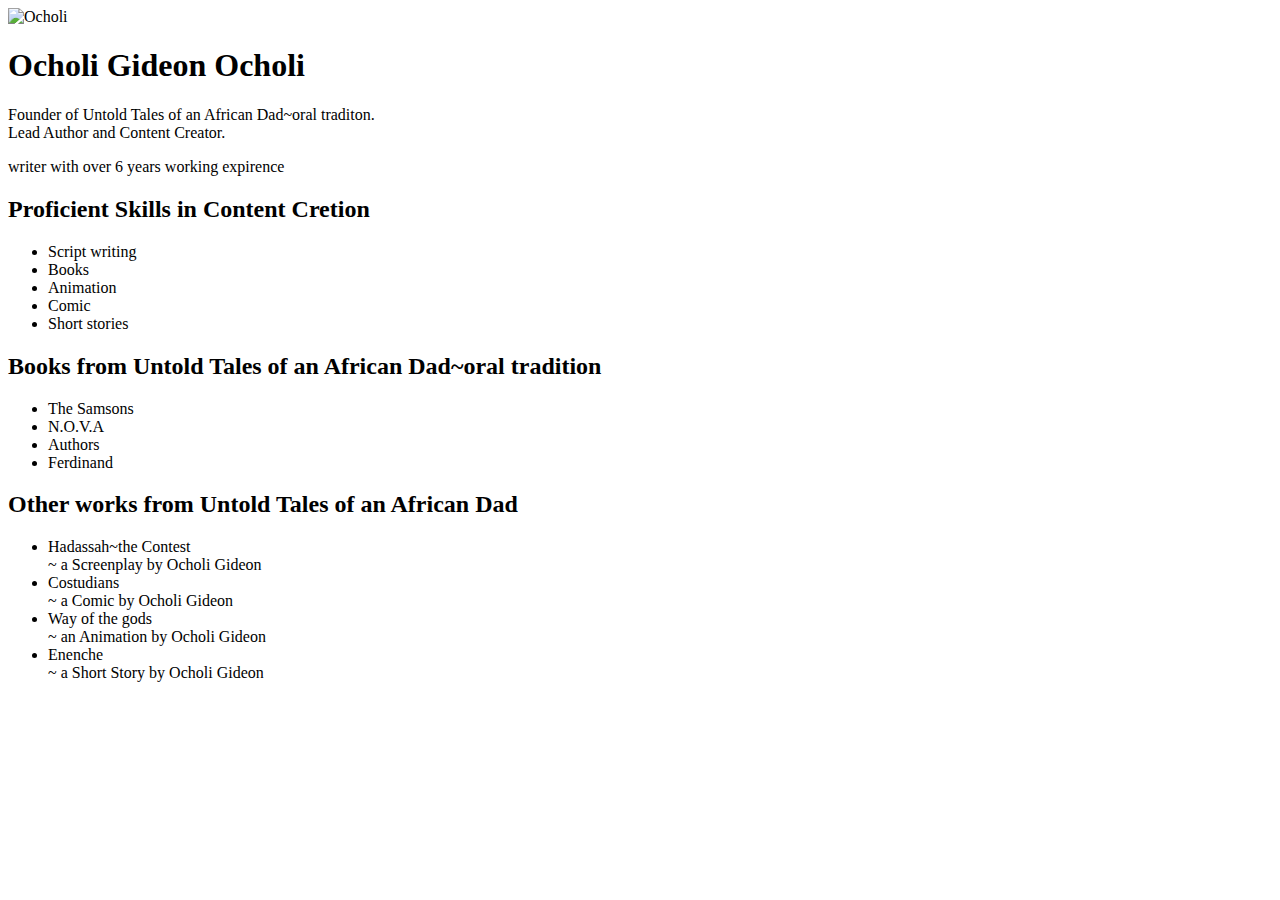
==== index.html @ 1df92956 "profile commit" ====
<!DOCTYPE html>
<html lang="en">

<head>
    <link rel="stylesheet" href="styles.css">
    <title>Untold~Tales~of~an~African~Dad</title>
</head>

<body>
    <div> 
        <div class="header">
            <img class="border-radius thin-blue-border" src="Ocholi_matric.jpg" alt="Ocholi">
            <h1>
                Ocholi Gideon Ocholi
            </h1>
        </div>

        <div class="section">
            <p>
                Founder of Untold Tales of an African Dad~oral traditon.<br>
                Lead Author and Content Creator.
            </p>
            <p class="text">
                writer with over 6 years working expirence
            </p>
        </div>

        <div class="section">
            <h2>
                Proficient Skills in Content Cretion
            </h2>
            <ul>
                <li>Script writing</li>
                <li>Books</li>
                <li>Animation</li>
                <li>Comic</li>
                <li>Short stories</li>
            </ul>
        </div>

        <div class="section">
            <h2>
                Books from Untold Tales of an African Dad~oral tradition
            </h2>
            <ul class="a">
                <li>The Samsons</li>
                <li>N.O.V.A</li>
                <li>Authors</li>
                <li>Ferdinand</li>
            </ul>
        </div>

        <div class="section">
            <h2>
                Other works from Untold Tales of an African Dad
            </h2>
            <ul>
                <li>Hadassah~the Contest</li>
                <label>~ a Screenplay by Ocholi Gideon</label>
                <li>Costudians</li>
                <label>~ a Comic by Ocholi Gideon</label>
                <li>Way of the gods</li>
                <label>~ an Animation by Ocholi Gideon</label>
                <li>Enenche</li>
                <label>~ a Short Story by Ocholi Gideon</label>
            </ul>
        </div>
    </div>

</body>

</html>
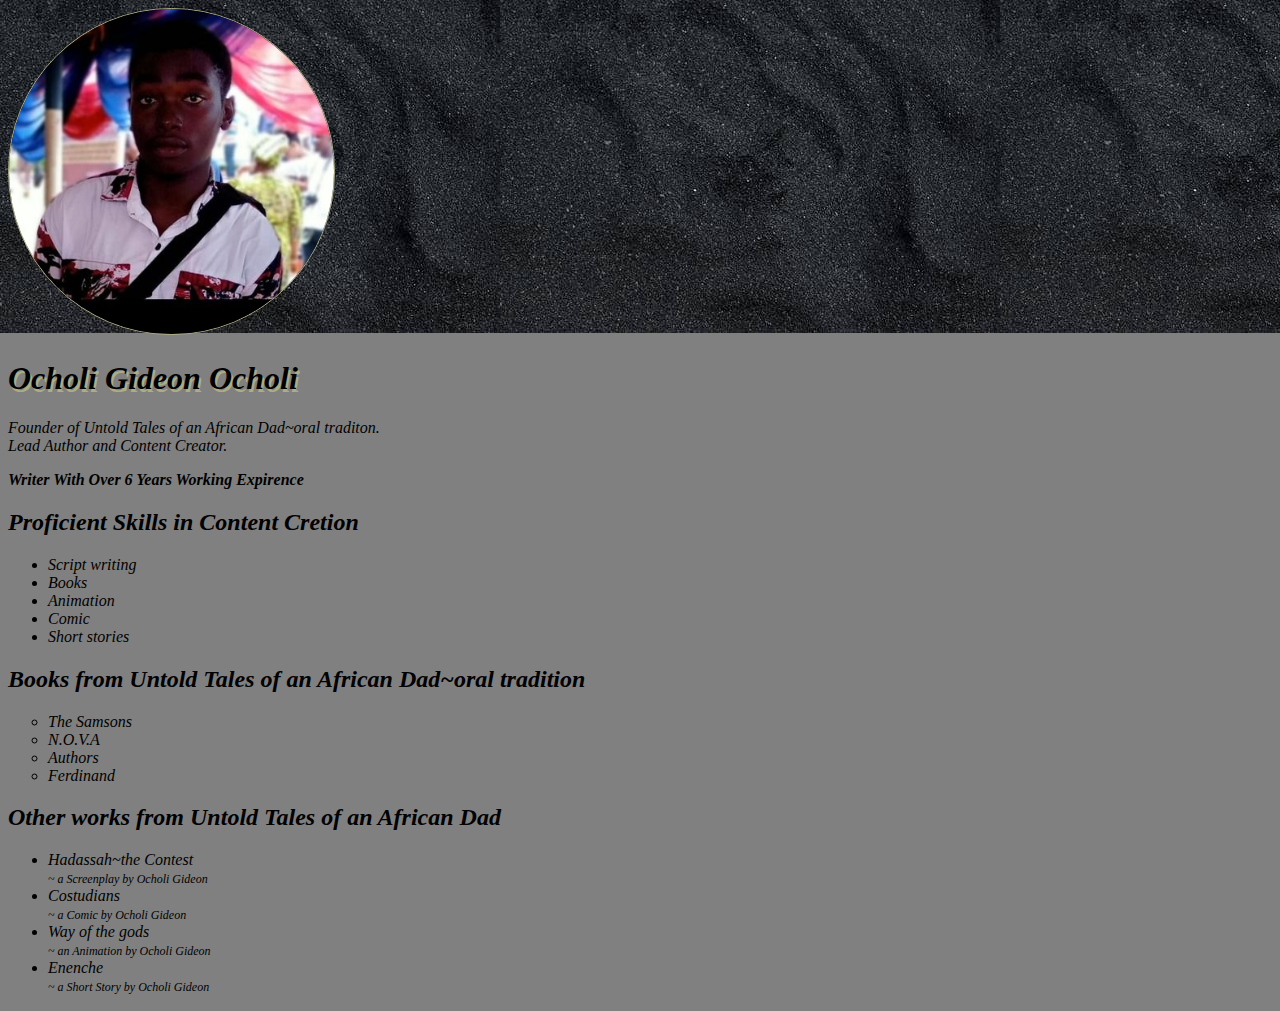
==== commit 976db737: "Update index.html" ====
--- a/index.html
+++ b/index.html
@@ -2,7 +2,7 @@
 <html lang="en">
 
 <head>
-    <link rel="stylesheet" href="styles.css">
+    <link rel="stylesheet" type="text/css" href="styles.css">
     <title>Untold~Tales~of~an~African~Dad</title>
 </head>
 
@@ -69,4 +69,4 @@
 
 </body>
 
-</html>+</html>
--- a/styles.css
+++ b/styles.css
@@ -0,0 +1,36 @@
+
+        ul.a {
+            list-style-type: circle
+        }
+                label {
+                    font-size: 12px;
+                }
+        
+                body {
+                    /* font-size: 20px; */
+                    font-style: italic;
+                    background-image: url(Graysand.jpg);
+                    background-repeat: repeat-x;
+                    /*background-attachment: fixed;*/
+                    background-color: #808080
+                }
+        
+                h1 {
+                    text-shadow: 2px 3px #adad85;
+                }
+        
+                h2 {
+                    font-family: 'Times New Roman', Times, serif;
+                }
+        
+                .border-radius {
+                    border-radius: 50%;
+                    border: 1px solid #adad85;
+                    width: 325px;
+                }
+        
+                .text {
+                    font-weight: bold;
+                    text-transform: capitalize;
+                }
+        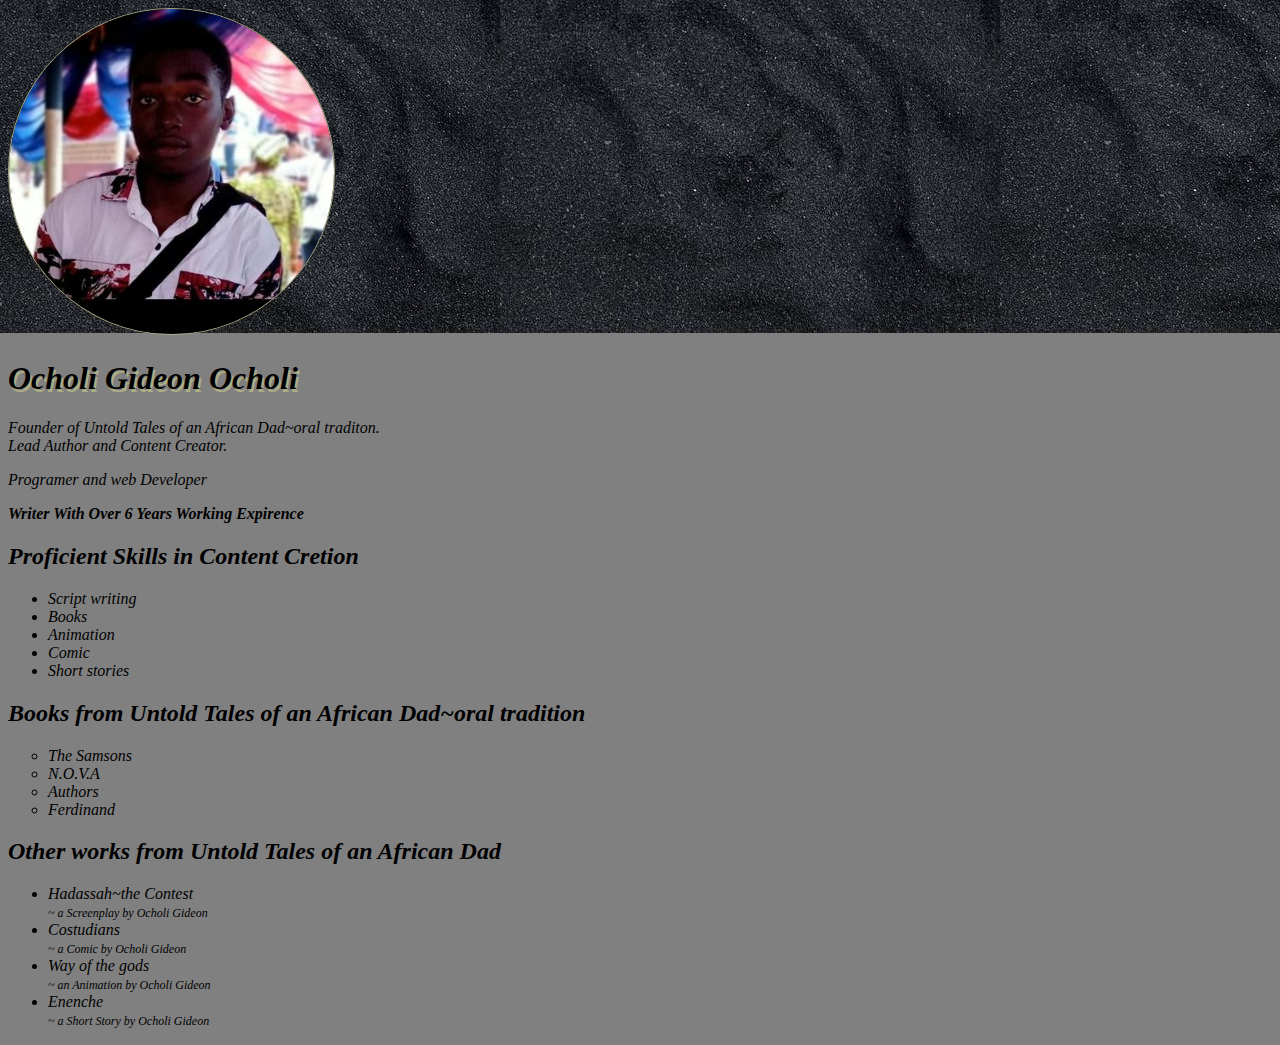
==== commit 104aac50: "new_index.html" ====
--- a/index.html
+++ b/index.html
@@ -9,7 +9,7 @@
 <body>
     <div> 
         <div class="header">
-            <img class="border-radius thin-blue-border" src="Ocholi_matric.jpg" alt="Ocholi">
+            <img class="border-radius thin-blue-border" src="image/Ocholi_matric.jpg" alt="Ocholi">
             <h1>
                 Ocholi Gideon Ocholi
             </h1>
@@ -19,6 +19,9 @@
             <p>
                 Founder of Untold Tales of an African Dad~oral traditon.<br>
                 Lead Author and Content Creator.
+            </p>
+            <p>
+                Programer and web Developer
             </p>
             <p class="text">
                 writer with over 6 years working expirence
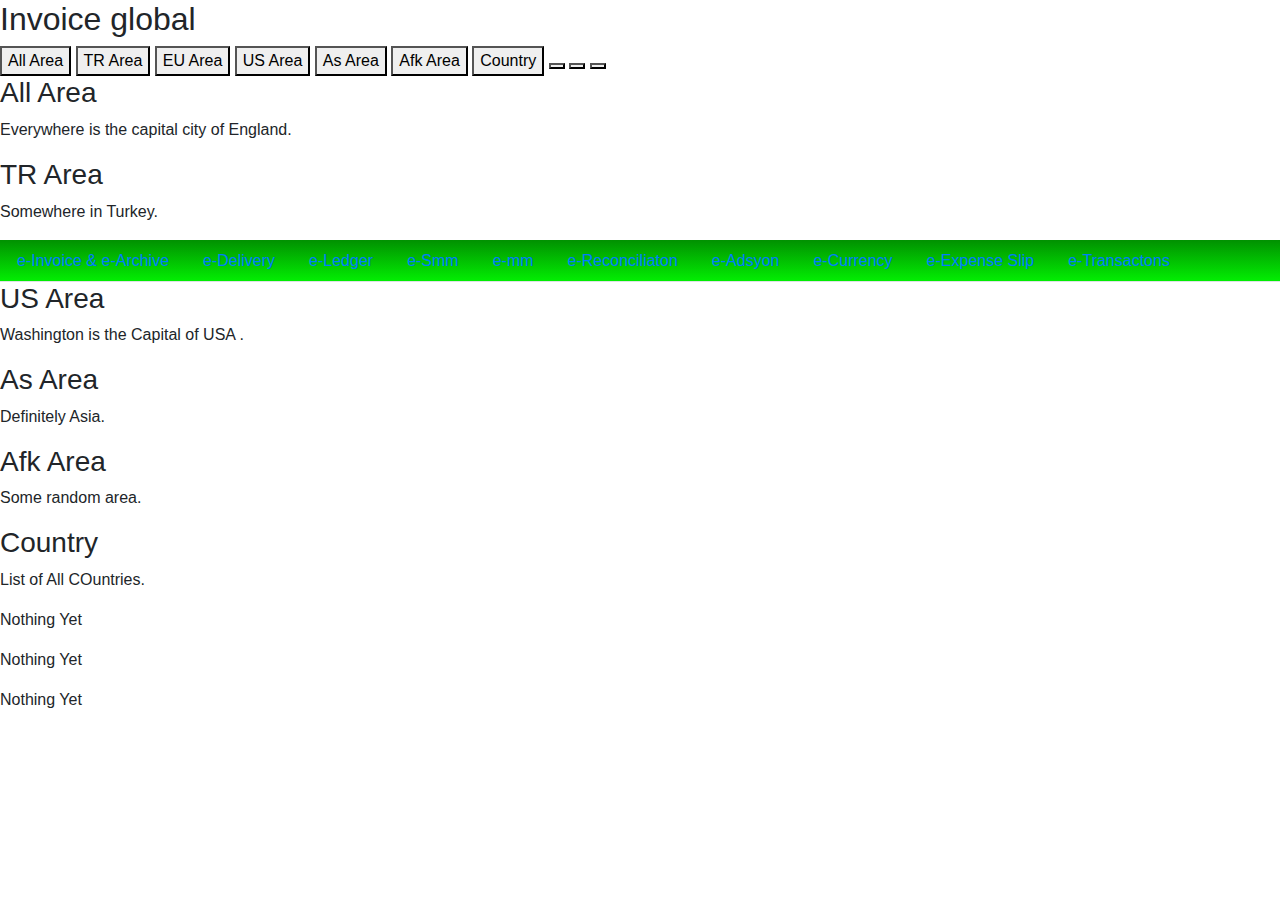
==== commit d4b36285: "WebTest first commit" ====
--- a/index.html
+++ b/index.html
@@ -1,75 +1,372 @@
 <!DOCTYPE html>
 <html lang="en">
-
 <head>
-    <link rel="stylesheet" type="text/css" href="styles.css">
-    <title>Untold~Tales~of~an~African~Dad</title>
+    <meta charset="UTF-8">
+    <meta name="viewport" content="width=device-width, initial-scale=1.0">
+    <link rel="stylesheet" href="style.css">
+    <link rel="stylesheet" href="https://cdnjs.cloudflare.com/ajax/libs/font-awesome/6.5.1/css/all.min.css" 
+    integrity="sha512-DTOQO9RWCH3ppGqcWaEA1BIZOC6xxalwEsw9c2QQeAIftl+Vegovlnee1c9QX4TctnWMn13TZye+giMm8e2LwA==" 
+    crossorigin="anonymous" referrerpolicy="no-referrer" />
+    <link rel="stylesheet" href="https://stackpath.bootstrapcdn.com/bootstrap/4.4.1/css/bootstrap.min.css">
+    
+    <title>Home Invoice</title>
+    <script>
+        function openCity(evt, cityName) {
+            // Hide all tab content
+            var tabContent = document.getElementsByClassName("tabContent");
+            for (var i = 0; i < tabContent.length; i++) {
+                tabContent[i].style.display = "none";
+            }
+
+            // Remove the "active" class from all tab buttons
+            var tablinks = document.getElementsByClassName("tablinks");
+            for (var i = 0; i < tablinks.length; i++) {
+                tablinks[i].className = tablinks[i].className.replace(" active", "");
+            }
+
+            // Show the current tab content and mark the button as active
+            document.getElementById(cityName).style.display = "block";
+            evt.currentTarget.className += " active";
+        }
+
+    </script>
 </head>
-
-<body>
-    <div> 
-        <div class="header">
-            <img class="border-radius thin-blue-border" src="image/Ocholi_matric.jpg" alt="Ocholi">
-            <h1>
-                Ocholi Gideon Ocholi
-            </h1>
+<body id="body">
+    <div class="open">
+        <h2>Invoice global</h2>
+    </div>
+    <!-- Tab links -->
+    <div class="tab">
+        <button class="tablinks" onclick="openCity(event, 'Everywhere')">All Area</button>
+        <button class="tablinks" onclick="openCity(event, 'Tr')">TR Area</button>
+        <button class="tablinks" onclick="openCity(event, 'Europe')">EU Area</button>
+        <button class="tablinks" onclick="openCity(event, 'US')">US Area</button>
+        <button class="tablinks" onclick="openCity(event, 'Asia')">As Area</button>
+        <button class="tablinks" onclick="openCity(event, 'Africa')">Afk Area</button>
+        <button class="tablinks" onclick="openCity(event, 'Turkey')">Country <span class="fas fa-caret-down"></span></button>
+        <button id="my-element" class="tablinks" onclick="openCity(event, 'Print')"><i class="fas fa-print"></i></button>
+        <button id="my-element" class="tablinks" onclick="openCity(event, 'Mail')"><i class="fas fa-envelope"></i></button>
+        <button id="my-element" class="tablinks" onclick="openCity(event, 'Pdf')"><i class="fas fa-file-pdf"></i></button>
+    </div>
+    
+    <div id="Everywhere" class="tabContent">
+        <h3>All Area</h3>
+        <p>Everywhere is the capital city of England.</p>
+    </div>
+
+    <div id="Tr" class="tabContent">
+        <h3>TR Area</h3>
+        <p>Somewhere in Turkey.</p>
+    </div>
+
+    <!-- ////////////////////////////////////////////////////////////////////////////////////////////////////////////// -->
+    <div id="Europe" class="tabContent">
+        <ul style="background: linear-gradient(to bottom, #019101, #02ee02);;" class="nav nav-tabs">
+            <li class="nav-item">
+                <a class="nav-link" data-toggle="tab" href="#EA">e-Invoice & e-Archive</a>
+            </li>
+            <li class="nav-item">
+                <a class="nav-link" data-toggle="tab" href="#Delivery">e-Delivery</a>
+            </li>
+            <li class="nav-item">
+                <a class="nav-link" data-toggle="tab" href="#Ledger">e-Ledger</a>
+            </li>
+            <li class="nav-item">
+                <a class="nav-link" data-toggle="tab" href="#Smm">e-Smm</a>
+            </li>
+            <li class="nav-item">
+                <a class="nav-link" data-toggle="tab" href="#mm">e-mm</a>
+            </li>
+            <li class="nav-item">
+                <a class="nav-link" data-toggle="tab" href="#Reconciliaton">e-Reconciliaton</a>
+            </li>
+            <li class="nav-item">
+                <a class="nav-link" data-toggle="tab" href="#Adsyon">e-Adsyon</a>
+            </li>
+            <li class="nav-item">
+                <a class="nav-link" data-toggle="tab" href="#Currency">e-Currency</a>
+            </li>
+            <li class="nav-item">
+                <a class="nav-link" data-toggle="tab" href="#Expense">e-Expense Slip</a>
+            </li>
+            <li class="nav-item">
+                <a class="nav-link" data-toggle="tab" href="#Transacton">e-Transactons <span class="fas fa-caret-down"></span></a>
+            </li>
+        </ul>
+    
+    
+        <div class="tab-content">
+            <div id="EA" class="tab-pane fade">
+                <div class="container-fluid">
+                    <div class="row">
+                        <div class="col">
+                            <div class="row02 edge">
+                                <p>Tarih:</p>
+                            </div>
+                        </div>
+                        <div class="col-md-3">
+                            <div class="input-group">
+                                <input type="text" class="form-control row02" placeholder="23/12/2023">
+                                <div class="input-group-append">
+                                    <span class="input-group-text">
+                                        <i class="fa-regular fa-calendar"></i>
+                                    </span>
+                                </div>
+                            </div>
+                        </div>
+                        <div class="col-md-3">
+                            <div class="input-group">
+                                <input type="text" class="form-control row02" placeholder="23/12/2023">
+                                <div class="input-group-append">
+                                    <span class="input-group-text">
+                                        <i class="fa-regular fa-calendar"></i>
+                                    </span>
+                                </div>
+                            </div>
+                        </div>
+                        <div class="col-md-2">
+                            <div class="row02 edge">
+                                <p>Seç</p>
+                            </div>
+                        </div>
+                        <div class="col-2">
+                            <div class="row02 edge">
+                                <p>Ara</p>
+                            </div>
+                        </div>
+                    </div>
+                
+                
+    
+                    <!-- row 2 -->
+                    <div class="row create">
+                        <div id="create" class="col-1">
+                            <a style="height: 100%;" href="pages.html">
+                                <center><p id="p">Create  +</p></center>
+                            </a>
+                        </div>
+                        <br><br>
+                    </div>
+    
+                    <!-- row 3 -->
+                    <div class="row">
+                        
+                        <div id="rowBox" class="col">
+                            <div id="card">
+                                <p class="Rowheader">Outgoing Invoices</p>
+                                <div class="dollar"><center>$<p id="kur">Kur Çev</p></center></div>
+                                <p class="cost">50.000 $</p>
+                                <p class="aim">Aim</p>
+                            </div>
+                            <div class="underline"></div>
+                        </div>
+    
+                        <div id="rowBox" class="col">
+                            <div id="card">
+                                <p class="Rowheader">Incoming Invoices</p>
+                                <div class="dollar"><center>$<p id="kur">Kur Çev</p></center></div>
+                                <p class="cost">50.000 $</p>
+                                <p class="aim">Aim</p>
+                            </div>
+                            <div class="underline"></div>
+                        </div>
+                        <div id="rowBox" class="col">
+                            <div id="card">
+                                <p class="Rowheader">Cancellation & Refund Invoices</p>
+                                <div class="dollar"><center>$<p id="kur">Kur Çev</p></center></div>
+                                <p class="cost">50.000 $</p>
+                                <p class="aim">Aim</p>
+                            </div>
+                            <div class="underline"></div>
+                        </div>
+                        <div id="rowBox" class="col">
+                            <div id="card">
+                                <p class="Rowheader">Total Balance</p>
+                                <div class="dollar"><center>$<p id="kur">Kur Çev</p></center></div>
+                                <p class="cost">50.000 $</p>
+                                <p class="aim">Aim</p>
+                            </div>
+                            <div class="underline"></div>
+                        </div>
+                    </div>
+                </div>
+    
+                <ul style="color: green; margin-top: 30px;" class="nav nav-tabs tab2">
+                    <li class="nav-item">
+                        <a class="nav-link" data-toggle="tab" href="#Incoming">Incoming Invoice</a>
+                    </li>
+                    <li class="nav-item">
+                        <a class="nav-link" data-toggle="tab" href="#Outgoing">Outgoing Invoice</a>
+                    </li>
+                    <li class="nav-item">
+                        <a class="nav-link" data-toggle="tab" href="#Draft">Draft Invoice</a>
+                    </li>
+                    <li class="nav-item ml-auto">
+                        <a class="nav-link" data-toggle="tab" href="#Print"><i class="fas fa-print"></i></a>
+                    </li>
+                    <li class="nav-item">
+                        <a class="nav-link" data-toggle="tab" href="#Envelope"><i class="fas fa-envelope"></i></a>
+                    </li>
+                    <li class="nav-item">
+                        <a class="nav-link" data-toggle="tab" href="#Pdf_file"><i class="fas fa-file-pdf"></i></a>
+                    </li>
+                </ul>
+                <div class="tab-content">
+                    <div id="Incoming" class="tab-pane fade">
+                        <table>
+                            <thead>
+                                <th></th><th>Portal No</th><th>Area</th><th>Country</th><th>Invoice method</th><th>Invoice No</th><th>Invoice Date</th><th>Arrival Date</th><th>Invoice Type</th><th>Sender Invoice Type</th><th>Type</th><th>Sender</th><th>Amount</th><th>Currency</th><th>Situation</th><th>Response Status</th><th>Response Submission Status</th><th>Mail Object</th><th>Letter No</th><th>Tax Office Cancellation Status</th><th>Official letter Objection Status</th>
+                            </thead>
+                            <tbody>
+                                <tr>
+                                    <td>1</td><td></td><td></td><td></td><td></td><td></td><td></td><td></td><td></td><td></td><td></td><td></td><td></td><td></td><td></td><td></td><td></td><td></td><td></td><td></td><td></td>
+                                </tr>
+                                <tr>
+                                    <td>2</td><td></td><td></td><td></td><td></td><td></td><td></td><td></td><td></td><td></td><td></td><td></td><td></td><td></td><td></td><td></td><td></td><td></td><td></td><td></td><td></td>
+                                </tr>
+                                <tr>
+                                    <td>3</td><td></td><td></td><td></td><td></td><td></td><td></td><td></td><td></td><td></td><td></td><td></td><td></td><td></td><td></td><td></td><td></td><td></td><td></td><td></td><td></td>
+                                </tr>
+                                <tr>
+                                    <td>4</td><td></td><td></td><td></td><td></td><td></td><td></td><td></td><td></td><td></td><td></td><td></td><td></td><td></td><td></td><td></td><td></td><td></td><td></td><td></td><td></td>
+                                </tr>
+                                <tr>
+                                    <td>5</td><td></td><td></td><td></td><td></td><td></td><td></td><td></td><td></td><td></td><td></td><td></td><td></td><td></td><td></td><td></td><td></td><td></td><td></td><td></td><td></td>
+                                </tr>
+                                <tr>
+                                    <td>6</td><td></td><td></td><td></td><td></td><td></td><td></td><td></td><td></td><td></td><td></td><td></td><td></td><td></td><td></td><td></td><td></td><td></td><td></td><td></td><td></td>
+                                </tr>
+                                <tr>
+                                    <td>7</td><td></td><td></td><td></td><td></td><td></td><td></td><td></td><td></td><td></td><td></td><td></td><td></td><td></td><td></td><td></td><td></td><td></td><td></td><td></td><td></td>
+                                </tr>
+                                <tr>
+                                    <td>8</td><td></td><td></td><td></td><td></td><td></td><td></td><td></td><td></td><td></td><td></td><td></td><td></td><td></td><td></td><td></td><td></td><td></td><td></td><td></td><td></td>
+                                </tr>
+                                <tr>
+                                    <td>9</td><td></td><td></td><td></td><td></td><td></td><td></td><td></td><td></td><td></td><td></td><td></td><td></td><td></td><td></td><td></td><td></td><td></td><td></td><td></td><td></td>
+                                </tr>
+                                <tr>
+                                    <td>10</td><td></td><td></td><td></td><td></td><td></td><td></td><td></td><td></td><td></td><td></td><td></td><td></td><td></td><td></td><td></td><td></td><td></td><td></td><td></td><td></td>
+                                </tr>
+                                <tr>
+                                    <td>11</td><td></td><td></td><td></td><td></td><td></td><td></td><td></td><td></td><td></td><td></td><td></td><td></td><td></td><td></td><td></td><td></td><td></td><td></td><td></td><td></td>
+                                </tr>
+                                <tr>
+                                    <td>12</td><td></td><td></td><td></td><td></td><td></td><td></td><td></td><td></td><td></td><td></td><td></td><td></td><td></td><td></td><td></td><td></td><td></td><td></td><td></td><td></td>
+                                </tr>
+                                <tr>
+                                    <td>13</td><td></td><td></td><td></td><td></td><td></td><td></td><td></td><td></td><td></td><td></td><td></td><td></td><td></td><td></td><td></td><td></td><td></td><td></td><td></td><td></td>
+                                </tr>
+                            </tbody>
+                        </table>
+                    </div>
+    
+                    <div id="Outgoing" class="tab-pane fade">
+                        Outgoin Invoice
+                    </div>
+    
+                    <div id="Draft" class="tab-pane fade">
+                        Draft Invoice
+                    </div>
+    
+                    <div id="Print" class="tab-pane fade">
+                        Print Stuff
+                    </div>
+    
+                    <div id="Envelope" class="tab-pane fade">
+                        Mail Client
+                    </div>
+    
+                    <div id="Pdf_file" class="tab-pane fade">
+                        View File
+                    </div>
+                </div>
+            </div>
+    
+            <!-- TODO -->
+            <div id="Delivery" class="tab-pane fade">
+                <h3>TR Area</h3>
+                <p>Somewhere in Turkey.</p>
+            </div>
+    
+            <div id="Ledger" class="tab-pane fade">
+                <h3>EU Area</h3>
+                <p>Europe has absorbitant taxt rates.</p>
+            </div>
+    
+            <div id="Smm" class="tab-pane fade">
+                <h3>US Area</h3>
+                <p>Washington is the Capital of USA .</p>
+            </div>
+    
+            <div id="mm" class="tab-pane fade">
+                <h3>As Area</h3>
+                <p>Definitely Asia.</p>
+            </div>
+    
+            <div id="Reconciliaton" class="tab-pane fade">
+                <h3>Afk Area</h3>
+                <p>Some random area.</p>
+            </div>
+    
+            <div id="Adsyon" class="tab-pane fade">
+                <h3>Adsyon Area</h3>
+                <p>Some random area.</p>
+            </div>
+    
+            <div id="Currency" class="tab-pane fade">
+                <h3>Country</h3>
+                <p>List of All COuntries.</p>
+            </div>
+    
+            <div id="Expense" class="tab-pane fade">
+                <p>Nothing Yet</p>
+            </div>
+    
+            <div id="Transacton" class="tab-pane fade">
+                <p>Nothing Yet</p>
+            </div>
+    
         </div>
-
-        <div class="section">
-            <p>
-                Founder of Untold Tales of an African Dad~oral traditon.<br>
-                Lead Author and Content Creator.
-            </p>
-            <p>
-                Programer and web Developer
-            </p>
-            <p class="text">
-                writer with over 6 years working expirence
-            </p>
-        </div>
-
-        <div class="section">
-            <h2>
-                Proficient Skills in Content Cretion
-            </h2>
-            <ul>
-                <li>Script writing</li>
-                <li>Books</li>
-                <li>Animation</li>
-                <li>Comic</li>
-                <li>Short stories</li>
-            </ul>
-        </div>
-
-        <div class="section">
-            <h2>
-                Books from Untold Tales of an African Dad~oral tradition
-            </h2>
-            <ul class="a">
-                <li>The Samsons</li>
-                <li>N.O.V.A</li>
-                <li>Authors</li>
-                <li>Ferdinand</li>
-            </ul>
-        </div>
-
-        <div class="section">
-            <h2>
-                Other works from Untold Tales of an African Dad
-            </h2>
-            <ul>
-                <li>Hadassah~the Contest</li>
-                <label>~ a Screenplay by Ocholi Gideon</label>
-                <li>Costudians</li>
-                <label>~ a Comic by Ocholi Gideon</label>
-                <li>Way of the gods</li>
-                <label>~ an Animation by Ocholi Gideon</label>
-                <li>Enenche</li>
-                <label>~ a Short Story by Ocholi Gideon</label>
-            </ul>
-        </div>
+        <script src="https://code.jquery.com/jquery-3.3.1.slim.min.js"></script>
+        <script src="https://cdn.jsdelivr.net/npm/bootstrap@4.3.1/dist/js/bootstrap.min.js"></script>
+    </div>
+
+
+
+
+
+    <div id="US" class="tabContent">
+        <h3>US Area</h3>
+        <p>Washington is the Capital of USA .</p>
+    </div>
+
+    <div id="Asia" class="tabContent">
+        <h3>As Area</h3>
+        <p>Definitely Asia.</p>
+    </div>
+
+    <div id="Africa" class="tabContent">
+        <h3>Afk Area</h3>
+        <p>Some random area.</p>
+    </div>
+
+    <div id="Turkey" class="tabContent">
+        <h3>Country</h3>
+        <p>List of All COuntries.</p>
+    </div>
+
+    <div id="Print" class="tabContent">
+        <p>Nothing Yet</p>
+    </div>
+
+    <div id="Mail" class="tabContent">
+        <p>Nothing Yet</p>
+    </div>
+    
+    <div id="Pdf" class="tabContent">
+        <p>Nothing Yet</p>
     </div>
 
 </body>
-
-</html>
+</html>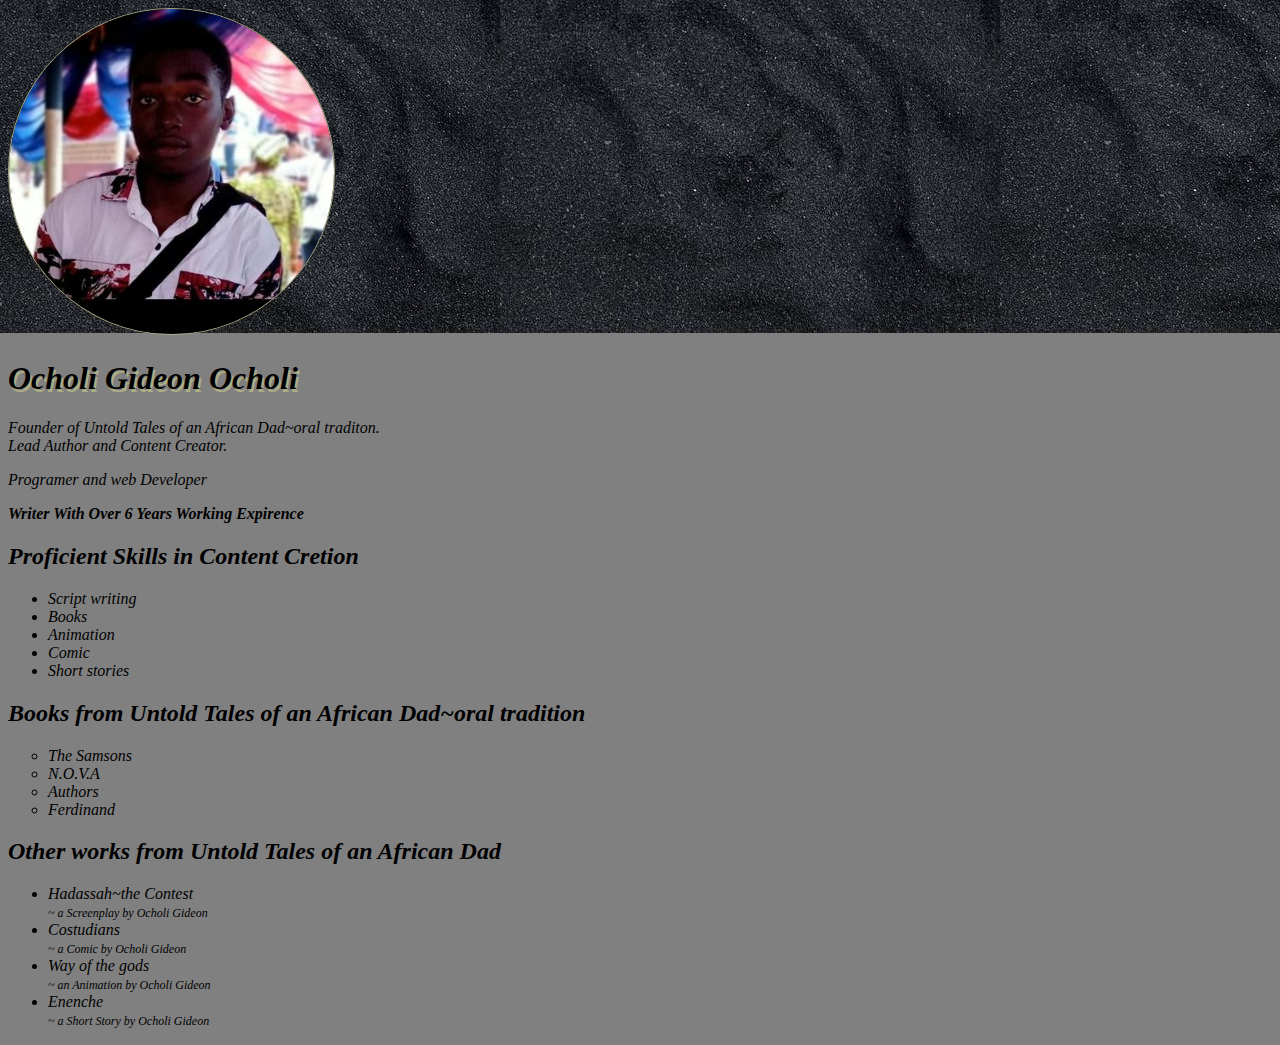
==== commit acf51ff9: "Update index.html" ====
--- a/index.html
+++ b/index.html
@@ -1,372 +1,75 @@
 <!DOCTYPE html>
 <html lang="en">
+
 <head>
-    <meta charset="UTF-8">
-    <meta name="viewport" content="width=device-width, initial-scale=1.0">
-    <link rel="stylesheet" href="style.css">
-    <link rel="stylesheet" href="https://cdnjs.cloudflare.com/ajax/libs/font-awesome/6.5.1/css/all.min.css" 
-    integrity="sha512-DTOQO9RWCH3ppGqcWaEA1BIZOC6xxalwEsw9c2QQeAIftl+Vegovlnee1c9QX4TctnWMn13TZye+giMm8e2LwA==" 
-    crossorigin="anonymous" referrerpolicy="no-referrer" />
-    <link rel="stylesheet" href="https://stackpath.bootstrapcdn.com/bootstrap/4.4.1/css/bootstrap.min.css">
-    
-    <title>Home Invoice</title>
-    <script>
-        function openCity(evt, cityName) {
-            // Hide all tab content
-            var tabContent = document.getElementsByClassName("tabContent");
-            for (var i = 0; i < tabContent.length; i++) {
-                tabContent[i].style.display = "none";
-            }
+    <link rel="stylesheet" type="text/css" href="styles.css">
+    <title>Untold~Tales~of~an~African~Dad</title>
+</head>
 
-            // Remove the "active" class from all tab buttons
-            var tablinks = document.getElementsByClassName("tablinks");
-            for (var i = 0; i < tablinks.length; i++) {
-                tablinks[i].className = tablinks[i].className.replace(" active", "");
-            }
+<body>
+    <div> 
+        <div class="header">
+            <img class="border-radius thin-blue-border" src="image/Ocholi_matric.jpg" alt="Ocholi">
+            <h1>
+                Ocholi Gideon Ocholi
+            </h1>
+        </div>
 
-            // Show the current tab content and mark the button as active
-            document.getElementById(cityName).style.display = "block";
-            evt.currentTarget.className += " active";
-        }
+        <div class="section">
+            <p>
+                Founder of Untold Tales of an African Dad~oral traditon.<br>
+                Lead Author and Content Creator.
+            </p>
+            <p>
+                Programer and web Developer
+            </p>
+            <p class="text">
+                writer with over 6 years working expirence
+            </p>
+        </div>
 
-    </script>
-</head>
-<body id="body">
-    <div class="open">
-        <h2>Invoice global</h2>
-    </div>
-    <!-- Tab links -->
-    <div class="tab">
-        <button class="tablinks" onclick="openCity(event, 'Everywhere')">All Area</button>
-        <button class="tablinks" onclick="openCity(event, 'Tr')">TR Area</button>
-        <button class="tablinks" onclick="openCity(event, 'Europe')">EU Area</button>
-        <button class="tablinks" onclick="openCity(event, 'US')">US Area</button>
-        <button class="tablinks" onclick="openCity(event, 'Asia')">As Area</button>
-        <button class="tablinks" onclick="openCity(event, 'Africa')">Afk Area</button>
-        <button class="tablinks" onclick="openCity(event, 'Turkey')">Country <span class="fas fa-caret-down"></span></button>
-        <button id="my-element" class="tablinks" onclick="openCity(event, 'Print')"><i class="fas fa-print"></i></button>
-        <button id="my-element" class="tablinks" onclick="openCity(event, 'Mail')"><i class="fas fa-envelope"></i></button>
-        <button id="my-element" class="tablinks" onclick="openCity(event, 'Pdf')"><i class="fas fa-file-pdf"></i></button>
-    </div>
-    
-    <div id="Everywhere" class="tabContent">
-        <h3>All Area</h3>
-        <p>Everywhere is the capital city of England.</p>
-    </div>
+        <div class="section">
+            <h2>
+                Proficient Skills in Content Cretion
+            </h2>
+            <ul>
+                <li>Script writing</li>
+                <li>Books</li>
+                <li>Animation</li>
+                <li>Comic</li>
+                <li>Short stories</li>
+            </ul>
+        </div>
 
-    <div id="Tr" class="tabContent">
-        <h3>TR Area</h3>
-        <p>Somewhere in Turkey.</p>
-    </div>
+        <div class="section">
+            <h2>
+                Books from Untold Tales of an African Dad~oral tradition
+            </h2>
+            <ul class="a">
+                <li>The Samsons</li>
+                <li>N.O.V.A</li>
+                <li>Authors</li>
+                <li>Ferdinand</li>
+            </ul>
+        </div>
 
-    <!-- ////////////////////////////////////////////////////////////////////////////////////////////////////////////// -->
-    <div id="Europe" class="tabContent">
-        <ul style="background: linear-gradient(to bottom, #019101, #02ee02);;" class="nav nav-tabs">
-            <li class="nav-item">
-                <a class="nav-link" data-toggle="tab" href="#EA">e-Invoice & e-Archive</a>
-            </li>
-            <li class="nav-item">
-                <a class="nav-link" data-toggle="tab" href="#Delivery">e-Delivery</a>
-            </li>
-            <li class="nav-item">
-                <a class="nav-link" data-toggle="tab" href="#Ledger">e-Ledger</a>
-            </li>
-            <li class="nav-item">
-                <a class="nav-link" data-toggle="tab" href="#Smm">e-Smm</a>
-            </li>
-            <li class="nav-item">
-                <a class="nav-link" data-toggle="tab" href="#mm">e-mm</a>
-            </li>
-            <li class="nav-item">
-                <a class="nav-link" data-toggle="tab" href="#Reconciliaton">e-Reconciliaton</a>
-            </li>
-            <li class="nav-item">
-                <a class="nav-link" data-toggle="tab" href="#Adsyon">e-Adsyon</a>
-            </li>
-            <li class="nav-item">
-                <a class="nav-link" data-toggle="tab" href="#Currency">e-Currency</a>
-            </li>
-            <li class="nav-item">
-                <a class="nav-link" data-toggle="tab" href="#Expense">e-Expense Slip</a>
-            </li>
-            <li class="nav-item">
-                <a class="nav-link" data-toggle="tab" href="#Transacton">e-Transactons <span class="fas fa-caret-down"></span></a>
-            </li>
-        </ul>
-    
-    
-        <div class="tab-content">
-            <div id="EA" class="tab-pane fade">
-                <div class="container-fluid">
-                    <div class="row">
-                        <div class="col">
-                            <div class="row02 edge">
-                                <p>Tarih:</p>
-                            </div>
-                        </div>
-                        <div class="col-md-3">
-                            <div class="input-group">
-                                <input type="text" class="form-control row02" placeholder="23/12/2023">
-                                <div class="input-group-append">
-                                    <span class="input-group-text">
-                                        <i class="fa-regular fa-calendar"></i>
-                                    </span>
-                                </div>
-                            </div>
-                        </div>
-                        <div class="col-md-3">
-                            <div class="input-group">
-                                <input type="text" class="form-control row02" placeholder="23/12/2023">
-                                <div class="input-group-append">
-                                    <span class="input-group-text">
-                                        <i class="fa-regular fa-calendar"></i>
-                                    </span>
-                                </div>
-                            </div>
-                        </div>
-                        <div class="col-md-2">
-                            <div class="row02 edge">
-                                <p>Seç</p>
-                            </div>
-                        </div>
-                        <div class="col-2">
-                            <div class="row02 edge">
-                                <p>Ara</p>
-                            </div>
-                        </div>
-                    </div>
-                
-                
-    
-                    <!-- row 2 -->
-                    <div class="row create">
-                        <div id="create" class="col-1">
-                            <a style="height: 100%;" href="pages.html">
-                                <center><p id="p">Create  +</p></center>
-                            </a>
-                        </div>
-                        <br><br>
-                    </div>
-    
-                    <!-- row 3 -->
-                    <div class="row">
-                        
-                        <div id="rowBox" class="col">
-                            <div id="card">
-                                <p class="Rowheader">Outgoing Invoices</p>
-                                <div class="dollar"><center>$<p id="kur">Kur Çev</p></center></div>
-                                <p class="cost">50.000 $</p>
-                                <p class="aim">Aim</p>
-                            </div>
-                            <div class="underline"></div>
-                        </div>
-    
-                        <div id="rowBox" class="col">
-                            <div id="card">
-                                <p class="Rowheader">Incoming Invoices</p>
-                                <div class="dollar"><center>$<p id="kur">Kur Çev</p></center></div>
-                                <p class="cost">50.000 $</p>
-                                <p class="aim">Aim</p>
-                            </div>
-                            <div class="underline"></div>
-                        </div>
-                        <div id="rowBox" class="col">
-                            <div id="card">
-                                <p class="Rowheader">Cancellation & Refund Invoices</p>
-                                <div class="dollar"><center>$<p id="kur">Kur Çev</p></center></div>
-                                <p class="cost">50.000 $</p>
-                                <p class="aim">Aim</p>
-                            </div>
-                            <div class="underline"></div>
-                        </div>
-                        <div id="rowBox" class="col">
-                            <div id="card">
-                                <p class="Rowheader">Total Balance</p>
-                                <div class="dollar"><center>$<p id="kur">Kur Çev</p></center></div>
-                                <p class="cost">50.000 $</p>
-                                <p class="aim">Aim</p>
-                            </div>
-                            <div class="underline"></div>
-                        </div>
-                    </div>
-                </div>
-    
-                <ul style="color: green; margin-top: 30px;" class="nav nav-tabs tab2">
-                    <li class="nav-item">
-                        <a class="nav-link" data-toggle="tab" href="#Incoming">Incoming Invoice</a>
-                    </li>
-                    <li class="nav-item">
-                        <a class="nav-link" data-toggle="tab" href="#Outgoing">Outgoing Invoice</a>
-                    </li>
-                    <li class="nav-item">
-                        <a class="nav-link" data-toggle="tab" href="#Draft">Draft Invoice</a>
-                    </li>
-                    <li class="nav-item ml-auto">
-                        <a class="nav-link" data-toggle="tab" href="#Print"><i class="fas fa-print"></i></a>
-                    </li>
-                    <li class="nav-item">
-                        <a class="nav-link" data-toggle="tab" href="#Envelope"><i class="fas fa-envelope"></i></a>
-                    </li>
-                    <li class="nav-item">
-                        <a class="nav-link" data-toggle="tab" href="#Pdf_file"><i class="fas fa-file-pdf"></i></a>
-                    </li>
-                </ul>
-                <div class="tab-content">
-                    <div id="Incoming" class="tab-pane fade">
-                        <table>
-                            <thead>
-                                <th></th><th>Portal No</th><th>Area</th><th>Country</th><th>Invoice method</th><th>Invoice No</th><th>Invoice Date</th><th>Arrival Date</th><th>Invoice Type</th><th>Sender Invoice Type</th><th>Type</th><th>Sender</th><th>Amount</th><th>Currency</th><th>Situation</th><th>Response Status</th><th>Response Submission Status</th><th>Mail Object</th><th>Letter No</th><th>Tax Office Cancellation Status</th><th>Official letter Objection Status</th>
-                            </thead>
-                            <tbody>
-                                <tr>
-                                    <td>1</td><td></td><td></td><td></td><td></td><td></td><td></td><td></td><td></td><td></td><td></td><td></td><td></td><td></td><td></td><td></td><td></td><td></td><td></td><td></td><td></td>
-                                </tr>
-                                <tr>
-                                    <td>2</td><td></td><td></td><td></td><td></td><td></td><td></td><td></td><td></td><td></td><td></td><td></td><td></td><td></td><td></td><td></td><td></td><td></td><td></td><td></td><td></td>
-                                </tr>
-                                <tr>
-                                    <td>3</td><td></td><td></td><td></td><td></td><td></td><td></td><td></td><td></td><td></td><td></td><td></td><td></td><td></td><td></td><td></td><td></td><td></td><td></td><td></td><td></td>
-                                </tr>
-                                <tr>
-                                    <td>4</td><td></td><td></td><td></td><td></td><td></td><td></td><td></td><td></td><td></td><td></td><td></td><td></td><td></td><td></td><td></td><td></td><td></td><td></td><td></td><td></td>
-                                </tr>
-                                <tr>
-                                    <td>5</td><td></td><td></td><td></td><td></td><td></td><td></td><td></td><td></td><td></td><td></td><td></td><td></td><td></td><td></td><td></td><td></td><td></td><td></td><td></td><td></td>
-                                </tr>
-                                <tr>
-                                    <td>6</td><td></td><td></td><td></td><td></td><td></td><td></td><td></td><td></td><td></td><td></td><td></td><td></td><td></td><td></td><td></td><td></td><td></td><td></td><td></td><td></td>
-                                </tr>
-                                <tr>
-                                    <td>7</td><td></td><td></td><td></td><td></td><td></td><td></td><td></td><td></td><td></td><td></td><td></td><td></td><td></td><td></td><td></td><td></td><td></td><td></td><td></td><td></td>
-                                </tr>
-                                <tr>
-                                    <td>8</td><td></td><td></td><td></td><td></td><td></td><td></td><td></td><td></td><td></td><td></td><td></td><td></td><td></td><td></td><td></td><td></td><td></td><td></td><td></td><td></td>
-                                </tr>
-                                <tr>
-                                    <td>9</td><td></td><td></td><td></td><td></td><td></td><td></td><td></td><td></td><td></td><td></td><td></td><td></td><td></td><td></td><td></td><td></td><td></td><td></td><td></td><td></td>
-                                </tr>
-                                <tr>
-                                    <td>10</td><td></td><td></td><td></td><td></td><td></td><td></td><td></td><td></td><td></td><td></td><td></td><td></td><td></td><td></td><td></td><td></td><td></td><td></td><td></td><td></td>
-                                </tr>
-                                <tr>
-                                    <td>11</td><td></td><td></td><td></td><td></td><td></td><td></td><td></td><td></td><td></td><td></td><td></td><td></td><td></td><td></td><td></td><td></td><td></td><td></td><td></td><td></td>
-                                </tr>
-                                <tr>
-                                    <td>12</td><td></td><td></td><td></td><td></td><td></td><td></td><td></td><td></td><td></td><td></td><td></td><td></td><td></td><td></td><td></td><td></td><td></td><td></td><td></td><td></td>
-                                </tr>
-                                <tr>
-                                    <td>13</td><td></td><td></td><td></td><td></td><td></td><td></td><td></td><td></td><td></td><td></td><td></td><td></td><td></td><td></td><td></td><td></td><td></td><td></td><td></td><td></td>
-                                </tr>
-                            </tbody>
-                        </table>
-                    </div>
-    
-                    <div id="Outgoing" class="tab-pane fade">
-                        Outgoin Invoice
-                    </div>
-    
-                    <div id="Draft" class="tab-pane fade">
-                        Draft Invoice
-                    </div>
-    
-                    <div id="Print" class="tab-pane fade">
-                        Print Stuff
-                    </div>
-    
-                    <div id="Envelope" class="tab-pane fade">
-                        Mail Client
-                    </div>
-    
-                    <div id="Pdf_file" class="tab-pane fade">
-                        View File
-                    </div>
-                </div>
-            </div>
-    
-            <!-- TODO -->
-            <div id="Delivery" class="tab-pane fade">
-                <h3>TR Area</h3>
-                <p>Somewhere in Turkey.</p>
-            </div>
-    
-            <div id="Ledger" class="tab-pane fade">
-                <h3>EU Area</h3>
-                <p>Europe has absorbitant taxt rates.</p>
-            </div>
-    
-            <div id="Smm" class="tab-pane fade">
-                <h3>US Area</h3>
-                <p>Washington is the Capital of USA .</p>
-            </div>
-    
-            <div id="mm" class="tab-pane fade">
-                <h3>As Area</h3>
-                <p>Definitely Asia.</p>
-            </div>
-    
-            <div id="Reconciliaton" class="tab-pane fade">
-                <h3>Afk Area</h3>
-                <p>Some random area.</p>
-            </div>
-    
-            <div id="Adsyon" class="tab-pane fade">
-                <h3>Adsyon Area</h3>
-                <p>Some random area.</p>
-            </div>
-    
-            <div id="Currency" class="tab-pane fade">
-                <h3>Country</h3>
-                <p>List of All COuntries.</p>
-            </div>
-    
-            <div id="Expense" class="tab-pane fade">
-                <p>Nothing Yet</p>
-            </div>
-    
-            <div id="Transacton" class="tab-pane fade">
-                <p>Nothing Yet</p>
-            </div>
-    
+        <div class="section">
+            <h2>
+                Other works from Untold Tales of an African Dad
+            </h2>
+            <ul>
+                <li>Hadassah~the Contest</li>
+                <label>~ a Screenplay by Ocholi Gideon</label>
+                <li>Costudians</li>
+                <label>~ a Comic by Ocholi Gideon</label>
+                <li>Way of the gods</li>
+                <label>~ an Animation by Ocholi Gideon</label>
+                <li>Enenche</li>
+                <label>~ a Short Story by Ocholi Gideon</label>
+            </ul>
         </div>
-        <script src="https://code.jquery.com/jquery-3.3.1.slim.min.js"></script>
-        <script src="https://cdn.jsdelivr.net/npm/bootstrap@4.3.1/dist/js/bootstrap.min.js"></script>
-    </div>
-
-
-
-
-
-    <div id="US" class="tabContent">
-        <h3>US Area</h3>
-        <p>Washington is the Capital of USA .</p>
-    </div>
-
-    <div id="Asia" class="tabContent">
-        <h3>As Area</h3>
-        <p>Definitely Asia.</p>
-    </div>
-
-    <div id="Africa" class="tabContent">
-        <h3>Afk Area</h3>
-        <p>Some random area.</p>
-    </div>
-
-    <div id="Turkey" class="tabContent">
-        <h3>Country</h3>
-        <p>List of All COuntries.</p>
-    </div>
-
-    <div id="Print" class="tabContent">
-        <p>Nothing Yet</p>
-    </div>
-
-    <div id="Mail" class="tabContent">
-        <p>Nothing Yet</p>
-    </div>
-    
-    <div id="Pdf" class="tabContent">
-        <p>Nothing Yet</p>
     </div>
 
 </body>
-</html>+
+</html>
--- a/styles.css
+++ b/styles.css
@@ -0,0 +1,36 @@
+
+        ul.a {
+            list-style-type: circle
+        }
+                label {
+                    font-size: 12px;
+                }
+        
+                body {
+                    /* font-size: 20px; */
+                    font-style: italic;
+                    background-image: url(image/Graysand.jpg);
+                    background-repeat: repeat-x;
+                    /*background-attachment: fixed;*/
+                    background-color: #808080
+                }
+        
+                h1 {
+                    text-shadow: 2px 3px #adad85;
+                }
+        
+                h2 {
+                    font-family: 'Times New Roman', Times, serif;
+                }
+        
+                .border-radius {
+                    border-radius: 50%;
+                    border: 1px solid #adad85;
+                    width: 325px;
+                }
+        
+                .text {
+                    font-weight: bold;
+                    text-transform: capitalize;
+                }
+        
